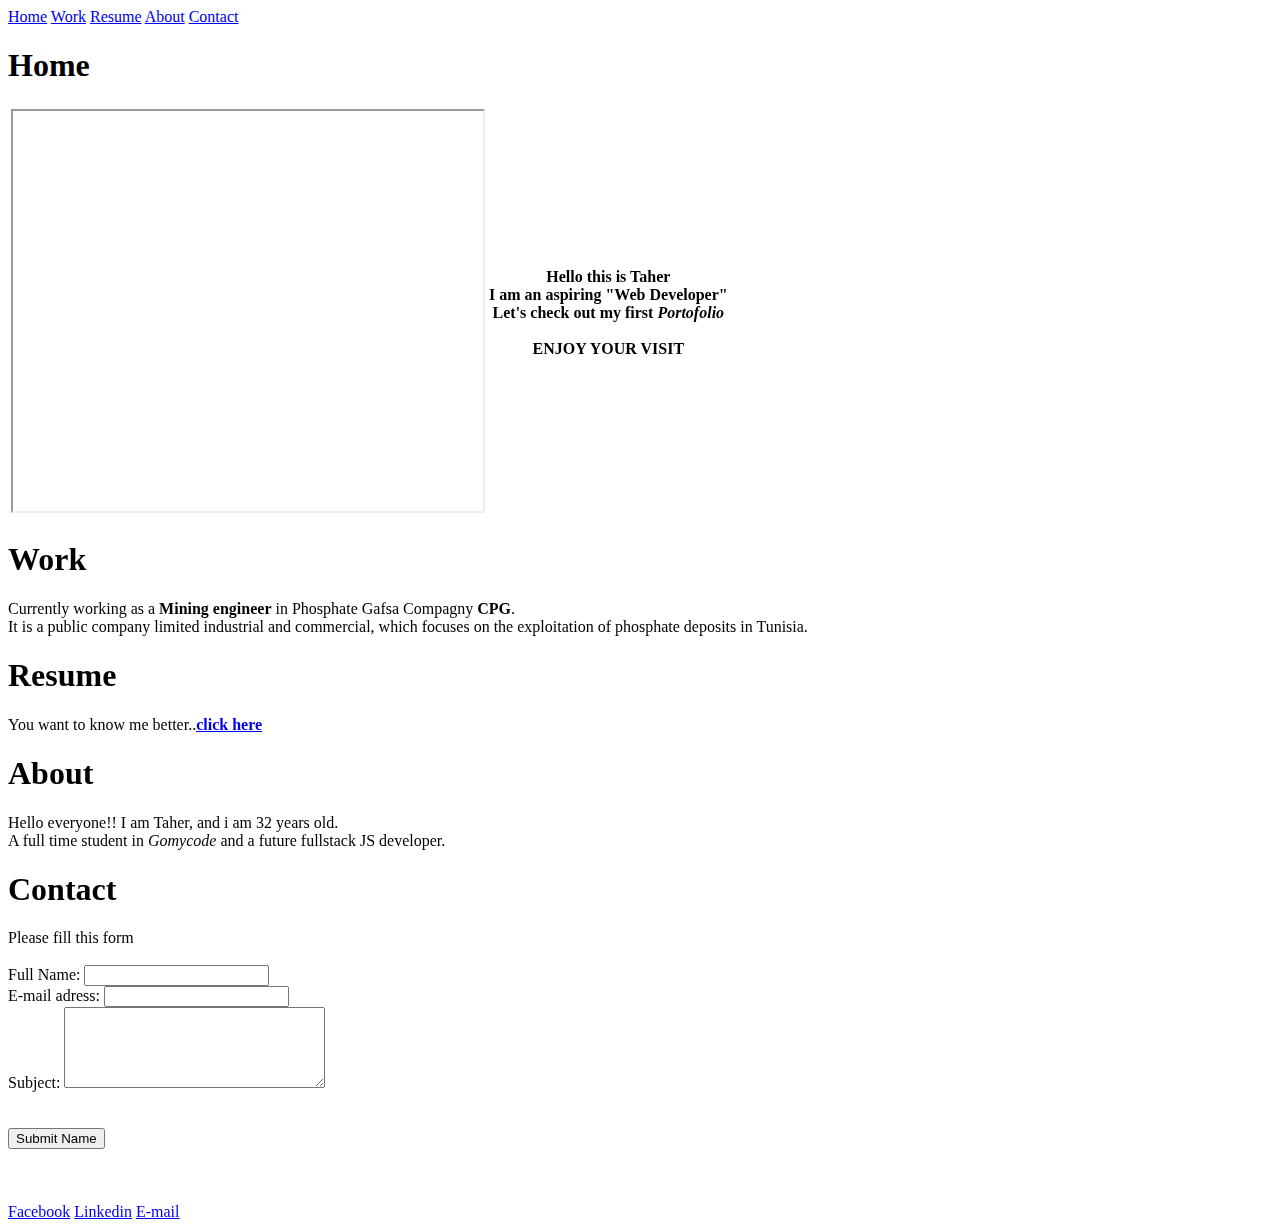
==== html_checkpoint.html @ 0117eba6 "html" ====
<!DOCTYPE html>
<html>
    <head>
       <title>My portofolio</title> 
    </head>
<body>
    

 <div>
<!--navigation bar-->
  <a href="#home">Home</a>
  <a href="#work">Work</a>
  <a href="#resume">Resume</a>
  <a href="#about">About</a>
  <a href="#contact">Contact</a>
</div> 

<section>
    <!--home section-->
    <h1 id="home">Home</h1>
    <table>
        <tr>
          <th><iframe src="https://drive.google.com/file/d/1inLDNtvBBVaPuESVHixcq4mnlf9R_wXr/preview" width="470" height="400"></iframe></th>  
          <th>Hello this is Taher <br/>
              I am an aspiring "Web Developer"<br>
            Let's check out my first <i>Portofolio</i>
            <br/>
            <br/>
            ENJOY YOUR VISIT</th>
        </tr>
    </table>
  
</section>

<section>
    <!--work section-->
    <h1 id="work">Work</h1>
    <p>Currently working as a <b>Mining engineer</b> in Phosphate Gafsa Compagny <b>CPG</b>. <br/>
    It is a public company limited industrial and commercial, which focuses on the exploitation of phosphate deposits in Tunisia.
    </p>   
</section>

<section>
    <!--resume section-->
    <h1 id="resume">Resume</h1>    
You want to know me better..<a href="https://docs.google.com/document/d/1M4rSHKlxxZWeBQP5bUGvKYZfTt3nWBH2/edit"><b>click here</b> </a>
</section>

<section>
    <!--about section-->
    <h1 id="about">About</h1> 
    <p>Hello everyone!! I am Taher, and i am 32 years old.<br/>
    A full time student in <i>Gomycode</i> and a future fullstack JS developer.
    </p>
</section>

<section>
    <!--contact section-->
    <h1 id="contact">Contact</h1> 
    Please fill this form
    <br /><br />
    <form>
        <label>Full Name:</label>
        <input type="text" name="fullname" />
        <br />
        <label>E-mail adress:</label>
        <input type="text" name="E-mail" />
        <br />
        <label>Subject:</label>
        <textarea name="message" cols="30" rows="5">
        
        </textarea>
        <br /><br /><br />
        
        
        <button type="submit">Submit Name</button>
    </form>
</section>

</body>
<br/>
<br/>
<br/>
<footer class="footer">
    <a href="facebook.com/taher.guetat">Facebook</a> <a href="https://www.linkedin.com/in/taher-guetat-9063b377/">Linkedin</a> <a href="guetattaher@gmail.com">E-mail</a>
</footer>

    </html>
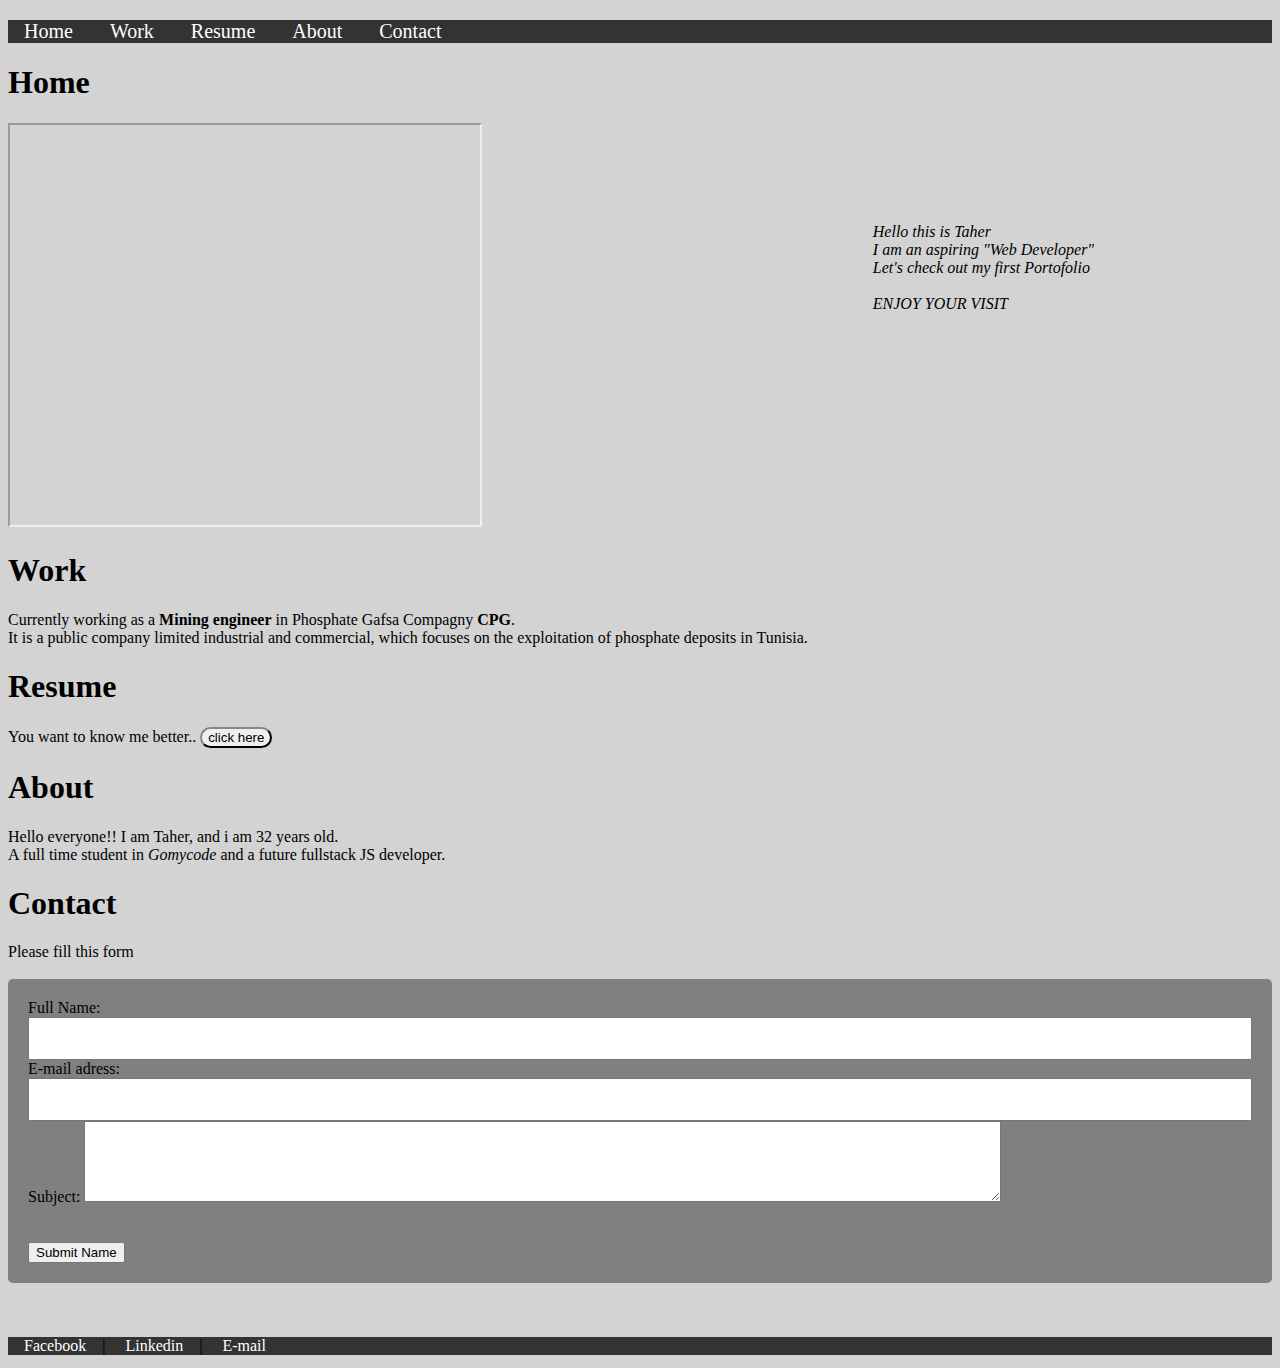
==== commit 80024e98: "checkpoint css" ====
--- a/html_checkpoint.html
+++ b/html_checkpoint.html
@@ -1,65 +1,84 @@
 <!DOCTYPE html>
 <html>
-    <head>
-       <title>My portofolio</title> 
-    </head>
-<body>
-    
+  <head>
+    <link rel="stylesheet" href="styles.css" />
+    <style>
+      .button {
+        border-radius: 20px;
+        border-color: #333;
+      }
+    </style>
+    <title>My portofolio</title>
+  </head>
+  <body>
+    <nav>
+      <!--navigation bar-->
+      <ul id="nav_bar">
+        <li><a href="#home">Home</a></li>
+        <li><a href="#work">Work</a></li>
+        <li><a href="#resume">Resume</a></li>
+        <li><a href="#about">About</a></li>
+        <li><a href="#contact">Contact</a></li>
+      </ul>
+    </nav>
 
- <div>
-<!--navigation bar-->
-  <a href="#home">Home</a>
-  <a href="#work">Work</a>
-  <a href="#resume">Resume</a>
-  <a href="#about">About</a>
-  <a href="#contact">Contact</a>
-</div> 
+    <section>
+      <!--home section-->
+      <h1 id="home">Home</h1>
 
-<section>
-    <!--home section-->
-    <h1 id="home">Home</h1>
-    <table>
-        <tr>
-          <th><iframe src="https://drive.google.com/file/d/1inLDNtvBBVaPuESVHixcq4mnlf9R_wXr/preview" width="470" height="400"></iframe></th>  
-          <th>Hello this is Taher <br/>
-              I am an aspiring "Web Developer"<br>
-            Let's check out my first <i>Portofolio</i>
-            <br/>
-            <br/>
-            ENJOY YOUR VISIT</th>
-        </tr>
-    </table>
-  
-</section>
+      <iframe
+        src="https://drive.google.com/file/d/1inLDNtvBBVaPuESVHixcq4mnlf9R_wXr/preview"
+        width="470"
+        height="400"
+      ></iframe>
+      <aside>
+        Hello this is Taher <br />
+        I am an aspiring "Web Developer"<br />
+        Let's check out my first <i>Portofolio</i>
+        <br />
+        <br />
+        ENJOY YOUR VISIT
+      </aside>
+    </section>
 
-<section>
-    <!--work section-->
-    <h1 id="work">Work</h1>
-    <p>Currently working as a <b>Mining engineer</b> in Phosphate Gafsa Compagny <b>CPG</b>. <br/>
-    It is a public company limited industrial and commercial, which focuses on the exploitation of phosphate deposits in Tunisia.
-    </p>   
-</section>
+    <section>
+      <!--work section-->
+      <h1 id="work">Work</h1>
+      <p>
+        Currently working as a <b>Mining engineer</b> in Phosphate Gafsa
+        Compagny <b>CPG</b>. <br />
+        It is a public company limited industrial and commercial, which focuses
+        on the exploitation of phosphate deposits in Tunisia.
+      </p>
+    </section>
 
-<section>
-    <!--resume section-->
-    <h1 id="resume">Resume</h1>    
-You want to know me better..<a href="https://docs.google.com/document/d/1M4rSHKlxxZWeBQP5bUGvKYZfTt3nWBH2/edit"><b>click here</b> </a>
-</section>
+    <section>
+      <!--resume section-->
+      <h1 id="resume">Resume</h1>
+      You want to know me better..
+      <a
+        href="https://docs.google.com/document/d/1M4rSHKlxxZWeBQP5bUGvKYZfTt3nWBH2/edit"
+      >
+        <button class="button">click here</button>
+      </a>
+    </section>
 
-<section>
-    <!--about section-->
-    <h1 id="about">About</h1> 
-    <p>Hello everyone!! I am Taher, and i am 32 years old.<br/>
-    A full time student in <i>Gomycode</i> and a future fullstack JS developer.
-    </p>
-</section>
+    <section>
+      <!--about section-->
+      <h1 id="about">About</h1>
+      <p>
+        Hello everyone!! I am Taher, and i am 32 years old.<br />
+        A full time student in <i>Gomycode</i> and a future fullstack JS
+        developer.
+      </p>
+    </section>
 
-<section>
-    <!--contact section-->
-    <h1 id="contact">Contact</h1> 
-    Please fill this form
-    <br /><br />
-    <form>
+    <section>
+      <!--contact section-->
+      <h1 id="contact">Contact</h1>
+      Please fill this form
+      <br /><br />
+      <form>
         <label>Full Name:</label>
         <input type="text" name="fullname" />
         <br />
@@ -67,22 +86,19 @@
         <input type="text" name="E-mail" />
         <br />
         <label>Subject:</label>
-        <textarea name="message" cols="30" rows="5">
-        
-        </textarea>
+        <textarea name="message" cols="112" rows="5"> </textarea>
         <br /><br /><br />
-        
-        
+
         <button type="submit">Submit Name</button>
-    </form>
-</section>
-
-</body>
-<br/>
-<br/>
-<br/>
-<footer class="footer">
-    <a href="facebook.com/taher.guetat">Facebook</a> <a href="https://www.linkedin.com/in/taher-guetat-9063b377/">Linkedin</a> <a href="guetattaher@gmail.com">E-mail</a>
-</footer>
-
-    </html>+      </form>
+    </section>
+  </body>
+  <br />
+  <br />
+  <br />
+  <footer class="footer">
+    <a href="facebook.com/taher.guetat">Facebook</a>|
+    <a href="https://www.linkedin.com/in/taher-guetat-9063b377/">Linkedin</a>|
+    <a href="guetattaher@gmail.com">E-mail</a>
+  </footer>
+</html>
--- a/styles.css
+++ b/styles.css
@@ -0,0 +1,60 @@
+#nav_bar li {
+  display: inline;
+}
+
+li a {
+  text-decoration: none;
+  color: white;
+  padding: 14px 16px;
+}
+li a:hover {
+  background-color: white;
+  color: #333;
+}
+body {
+  font-family: "Roboto";
+  background-color: lightgrey;
+}
+
+ul {
+  background-color: #333;
+  font-size: 20px;
+  margin-left: 0;
+  padding: 0;
+}
+aside {
+  width: 30%;
+  padding-left: 10px;
+  padding-right: 20px;
+  margin-left: 15px;
+  margin-top: 100px;
+  float: right;
+  font-style: italic;
+  background-color: none;
+}
+
+form {
+  border-radius: 5px;
+  background-color: grey;
+  padding: 20px;
+}
+input[type="text"] {
+  width: 100%;
+  padding: 12px 20px;
+
+  display: inline-block;
+
+  box-sizing: border-box;
+}
+footer {
+  background-color: #333;
+}
+footer a {
+  text-decoration: none;
+  color: white;
+  padding: 14px 16px;
+}
+footer a:hover {
+  background-color: white;
+  color: #333;
+}
